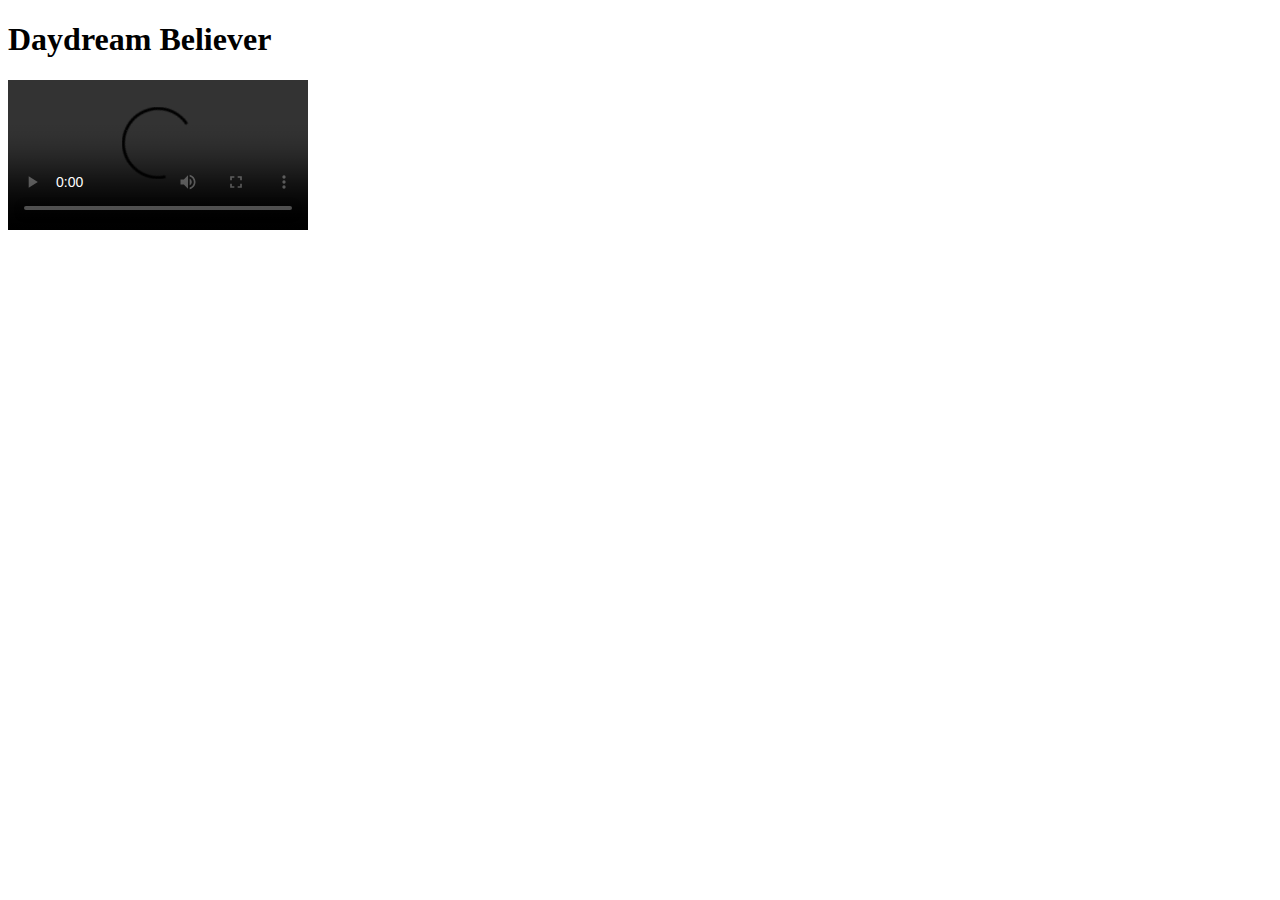
==== karaoke/index.html @ ae87fa30 "implemented lyrics" ====
<!DOCTYPE html>
<html>
<head>
<meta charset="utf-8" />
<title>Daydream Believer</title>
<link rel="stylesheet" href="style.css" type="text/css" />
</head>

<body>

<h1 id="title">Daydream Believer</h1>

<video src="http://www.cs.tufts.edu/comp/20/daydream_believer.webm" id="music_video" controls></video>
<div id="lyrics"></div>

<script>
	// Complete this section and create a CSS file named style.css

var times  = [0,5, 21.0, 38.0, 55.0, 70.0, 85.0, 100.0, 120.0, 125.0, 145.0, 160.0];
times = times.map(function(x) {return parseFloat(x)});
var lyrics = ["",
    "Oh, I could hide 'neath the wings <br/>Of the bluebird as she sings.<br/> The six o'clock alarm would never ring.", 

    "But it rings and I rise,<br/>Wipe the sleep out of my eyes.<br />My shavin' razor's cold and it stings.", 

    "Cheer up, Sleepy Jean.<br/>Oh, what can it mean.<br/>To a daydream believer<br/>And a homecoming queen.", 

    "You once thought of me<br/>As a white knight on a steed.<br/>Now you know how happy I can be.",
    "Oh, and our good times start and end<br/>Without dollar one to spend.<br/>But how much, baby, do we really need.",
    "Cheer up, Sleepy Jean.<br/>Oh, what can it mean.<br/>To a daydream believe<br/>And a homecoming queen.",

    "Cheer up, Sleepy Jean.<br/>Oh, what can it mean.<br/>To a daydream believe<br/>And a homecoming queen.",
    "[Instrumental interlude]",
    "Cheer up, Sleepy Jean.<br/>Oh, what can it mean.<br/>To a daydream believe<br/>And a homecoming queen."
    ]
    lyricDict = {};
for (i = 0; i < times.length; i++) {
    lyricDict[times[i]] = lyrics[i];
}
var v = document.getElementById("music_video");
var d = document.getElementById("lyrics");
v.addEventListener("timeupdate", function() { 
        function getLyrics(time) {
        endtime = times.filter(function(x) {  return x < time});
        return (lyricDict[endtime[endtime.length-1]]);
        }
        d.innerHTML = getLyrics(v.currentTime);
        });
</script>
</body>
</html>
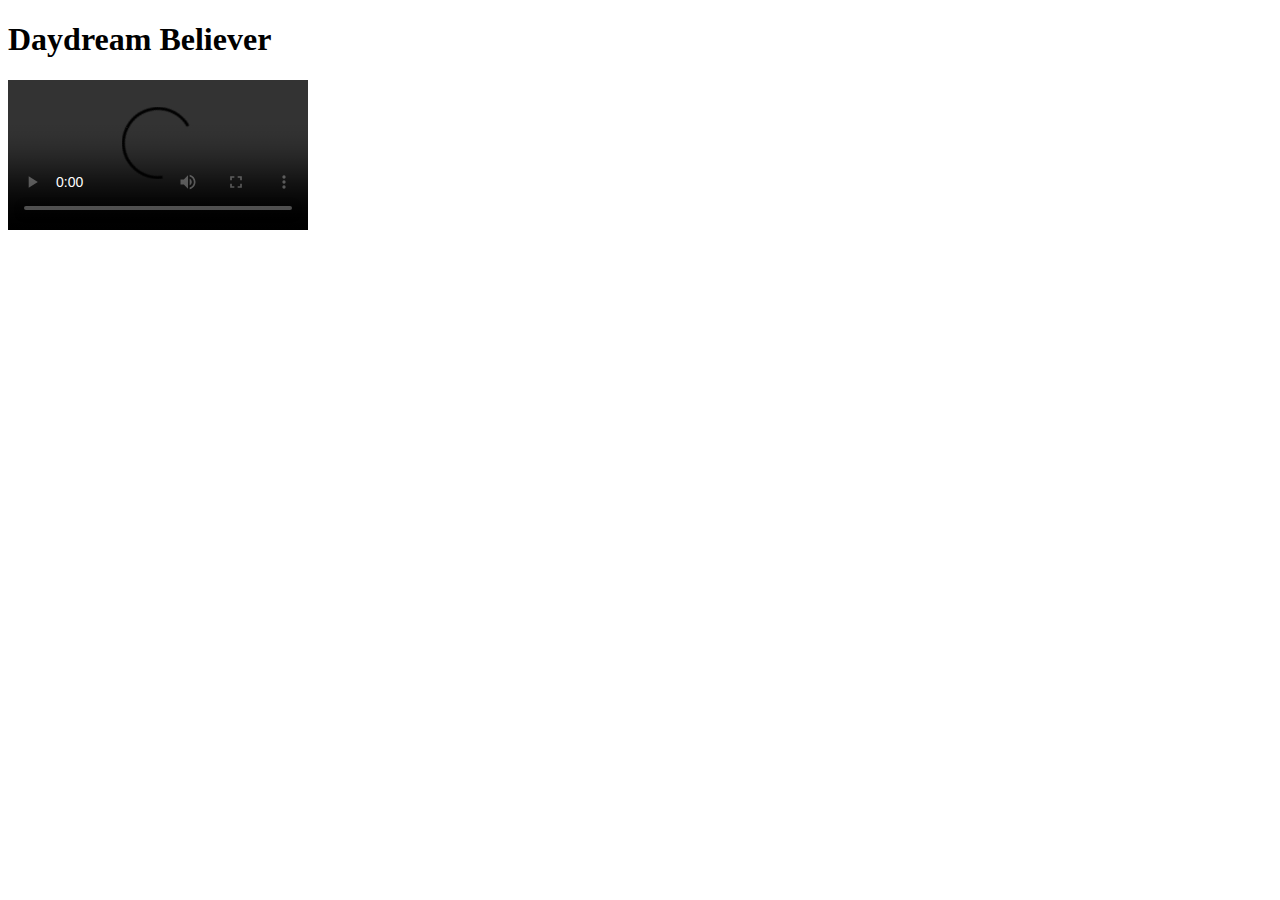
==== commit 2e172a48: "impvovements to lyrical accuracy" ====
--- a/karaoke/index.html
+++ b/karaoke/index.html
@@ -27,11 +27,11 @@
 
     "You once thought of me<br/>As a white knight on a steed.<br/>Now you know how happy I can be.",
     "Oh, and our good times start and end<br/>Without dollar one to spend.<br/>But how much, baby, do we really need.",
-    "Cheer up, Sleepy Jean.<br/>Oh, what can it mean.<br/>To a daydream believe<br/>And a homecoming queen.",
+    "Cheer up, Sleepy Jean.<br/>Oh, what can it mean.<br/>To a daydream believer<br/>And a homecoming queen.",
 
-    "Cheer up, Sleepy Jean.<br/>Oh, what can it mean.<br/>To a daydream believe<br/>And a homecoming queen.",
+    "Cheer up, Sleepy Jean.<br/>Oh, what can it mean.<br/>To a daydream believer<br/>And a homecoming queen.",
     "[Instrumental interlude]",
-    "Cheer up, Sleepy Jean.<br/>Oh, what can it mean.<br/>To a daydream believe<br/>And a homecoming queen."
+    "Cheer up, Sleepy Jean.<br/>Oh, what can it mean.<br/>To a daydream believer<br/>And a homecoming queen."
     ]
     lyricDict = {};
 for (i = 0; i < times.length; i++) {
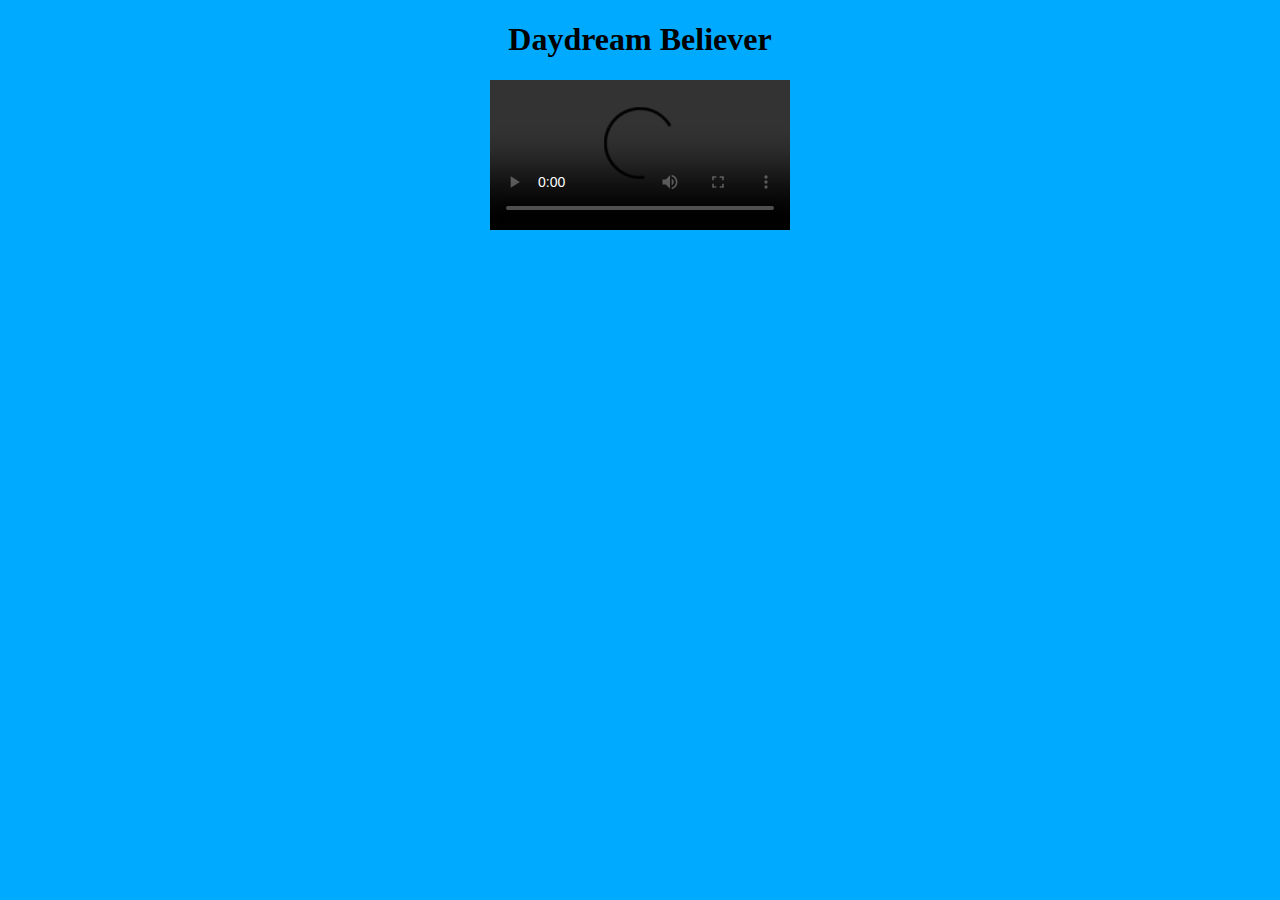
==== commit c7b29ecc: "added css and images" ====
--- a/karaoke/index.html
+++ b/karaoke/index.html
@@ -16,12 +16,14 @@
 <script>
 	// Complete this section and create a CSS file named style.css
 
-var times  = [0,5, 21.0, 38.0, 55.0, 70.0, 85.0, 100.0, 120.0, 125.0, 145.0, 160.0];
+var times  = [0,5, 21.0, 38.0, 55.0, 70.0, 85.0, 100.0, 120.0, 125.0, 145.0];
 times = times.map(function(x) {return parseFloat(x)});
 var lyrics = ["",
-    "Oh, I could hide 'neath the wings <br/>Of the bluebird as she sings.<br/> The six o'clock alarm would never ring.", 
+    "Oh, I could hide 'neath the wings <br/>Of the bluebird as she sings.<br/> The six o'clock alarm would never ring." + 
+    '<br/><img src="http://upload.wikimedia.org/wikipedia/commons/thumb/8/8b/2010-07-20_Black_windup_alarm_clock_face.jpg/640px-2010-07-20_Black_windup_alarm_clock_face.jpg" alt"Shaving Razor"/>', 
 
-    "But it rings and I rise,<br/>Wipe the sleep out of my eyes.<br />My shavin' razor's cold and it stings.", 
+    "But it rings and I rise,<br/>Wipe the sleep out of my eyes.<br />My shavin' razor's cold and it stings."
+    + '<br/><img src="http://www.knife-kingdom.com/images/KG114.jpg" alt="Shaving Razor"/>', 
 
     "Cheer up, Sleepy Jean.<br/>Oh, what can it mean.<br/>To a daydream believer<br/>And a homecoming queen.", 
 
@@ -31,6 +33,7 @@
 
     "Cheer up, Sleepy Jean.<br/>Oh, what can it mean.<br/>To a daydream believer<br/>And a homecoming queen.",
     "[Instrumental interlude]",
+    "Cheer up, Sleepy Jean.<br/>Oh, what can it mean.<br/>To a daydream believer<br/>And a homecoming queen.",
     "Cheer up, Sleepy Jean.<br/>Oh, what can it mean.<br/>To a daydream believer<br/>And a homecoming queen."
     ]
     lyricDict = {};
@@ -41,10 +44,12 @@
 var d = document.getElementById("lyrics");
 v.addEventListener("timeupdate", function() { 
         function getLyrics(time) {
-        endtime = times.filter(function(x) {  return x < time});
-        return (lyricDict[endtime[endtime.length-1]]);
+            var endtime = times.filter(function(x) {  return x < time});
+            return (lyricDict[endtime[endtime.length-1]]);
         }
-        d.innerHTML = getLyrics(v.currentTime);
+        var lyric =  getLyrics(v.currentTime);
+        d.innerHTML = '<span class="cute">'+(lyric ? lyric : "")+"</span>";
+        
         });
 </script>
 </body>
--- a/karaoke/style.css
+++ b/karaoke/style.css
@@ -0,0 +1,13 @@
+body {
+    background-color: #00aaff;
+    text-align:center;
+}
+
+h1 {
+    color: black;
+    text-align: center;
+}
+
+.cute {
+    
+}
